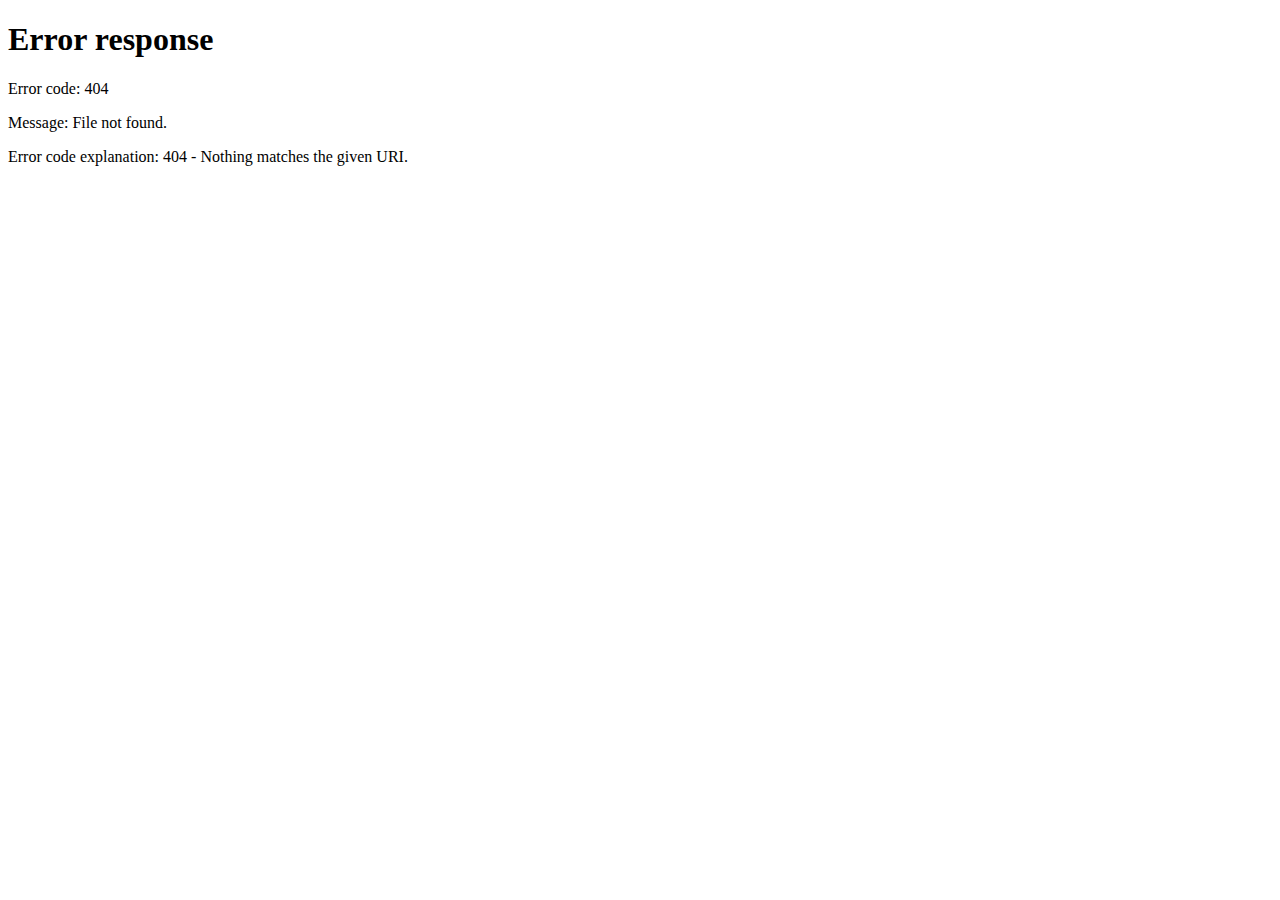
==== index.html @ e175b4e1 "first commit" ====
<html>
<head>
<title>phpcms</title>
<META HTTP-EQUIV="pragma" CONTENT="no-cache"> 
<META HTTP-EQUIV="Cache-Control" CONTENT="no-cache, must-revalidate"> 
<META HTTP-EQUIV="expires" CONTENT="Wed, 26 Feb 1997 08:21:57 GMT">
<meta http-equiv="refresh" content="0;URL=./install/install.php">
</head>
<body>
</body>
</html>
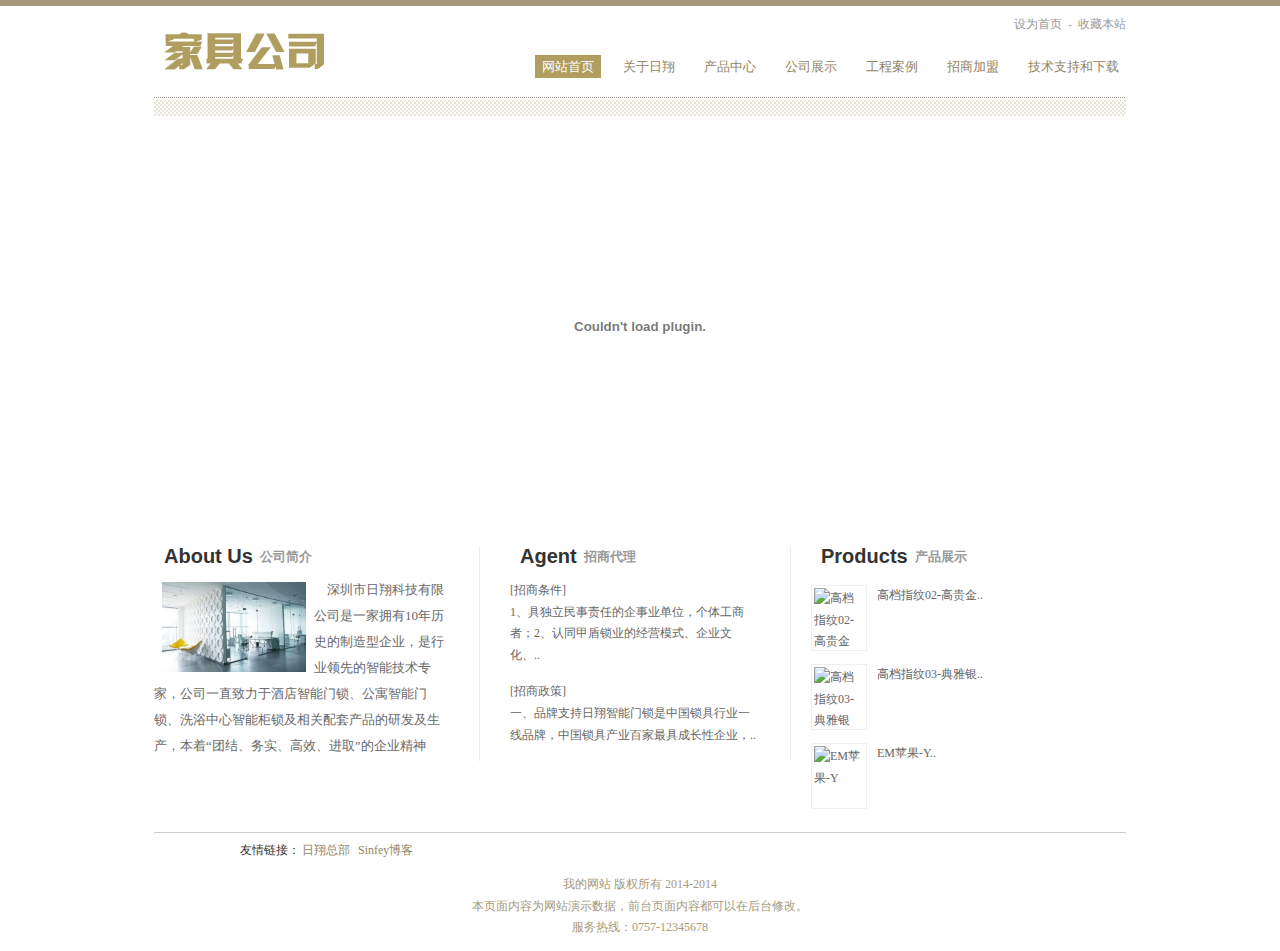
==== commit 85e12f57: "add template" ====
--- a/index.html
+++ b/index.html
@@ -1,11 +1,172 @@
+<!DOCTYPE HTML>
 <html>
 <head>
-<title>phpcms</title>
-<META HTTP-EQUIV="pragma" CONTENT="no-cache"> 
-<META HTTP-EQUIV="Cache-Control" CONTENT="no-cache, must-revalidate"> 
-<META HTTP-EQUIV="expires" CONTENT="Wed, 26 Feb 1997 08:21:57 GMT">
-<meta http-equiv="refresh" content="0;URL=./install/install.php">
+<meta charset="utf-8" />
+<title>PHPCMS演示站</title>
+<meta name="keywords" content="PHPCMS演示站">
+<meta name="description" content="PHPCMS演示站">
+<link href="favicon.ico" rel="shortcut icon" />
+<link rel="stylesheet" type="text/css" href="/statics/sf/css/metinfo_ui.css" id="metuimodule" data-module ="10001" />
+<link rel="stylesheet" type="text/css" href="/statics/sf/css/metinfo.css" />
+<script src="/statics/sf/js/jQuery1.7.2.js" type="text/javascript"></script>
+<script src="/statics/sf/js/metinfo_ui.js" type="text/javascript"></script>
+<script src="/statics/sf/js/ch.js" type="text/javascript"></script>
+<!--[if IE]>
+<script src="/statics/sf/js/html5.js" type="text/javascript"></script>
+<![endif]-->
 </head>
+
 <body>
+  <header>
+  <div>
+    <div class="inner clear">
+        <div class="logo">
+
+	<a href="http://www.rixiang-fj.com" title="网站名称" id="web_logo">
+	<img src="/statics/sf/images/logo.png" alt="网站名称" title="网站名称" style="margin:25px 0px 0px 0px;" />
+	</a> 
+
+
+    </div>
+    <div class="otr-nav">
+        <div class="top-nav"><a href='#' onclick='SetHome(this,window.location,"非IE浏览器不支持此功能，请手动设置！");' style='cursor:pointer;' title='设为首页'  >设为首页</a><span>-</span><a href='#' onclick='addFavorite("非IE浏览器不支持此功能，请手动设置！");' style='cursor:pointer;' title='收藏本站'  >收藏本站</a></div> 
+        <nav><ul class="list-none">
+        <li id="nav_10001"  class='navdown'><a href='http://www.rixiang-fj.com' title='网站首页' class='nav'><span>网站首页</span></a></li>
+                        <li class="line"></li><li id='nav_1'  ><a href='http://www.rixiang-fj.com/list-2-1.html'  title='关于日翔' class='hover-none nav'><span>关于日翔</span></a></li>
+                <li class="line"></li><li id='nav_1'  ><a href='http://www.rixiang-fj.com/list-8-1.html'  title='产品中心' class='hover-none nav'><span>产品中心</span></a></li>
+                <li class="line"></li><li id='nav_1'  ><a href='http://www.rixiang-fj.com/list-24-1.html'  title='公司展示' class='hover-none nav'><span>公司展示</span></a></li>
+                <li class="line"></li><li id='nav_1'  ><a href='http://www.rixiang-fj.com/list-1-1.html'  title='工程案例' class='hover-none nav'><span>工程案例</span></a></li>
+                <li class="line"></li><li id='nav_1'  ><a href='http://www.rixiang-fj.com/list-27-1.html'  title='招商加盟' class='hover-none nav'><span>招商加盟</span></a></li>
+                <li class="line"></li><li id='nav_1'  ><a href='http://www.rixiang-fj.com/list-25-1.html'  title='技术支持和下载' class='hover-none nav'><span>技术支持和下载</span></a></li>
+                        </ul></nav>           
+    </div>
+</div>
+	
+
+  </div>
+  </header>
+  <div class="headerbg"></div><div class="inner met_flash"><div class="flash">
+<script type="text/javascript">
+var swf_width=972;
+var swf_height=400;
+var files='http://www.rixiang-fj.com/uploadfile/2014/0706/20140706021928592.jpg|http://www.rixiang-fj.com/uploadfile/2014/0706/20140706021929518.jpg';
+var links='||';
+var texts='';
+var swfpath = '/statics/sf/flash02.swf';
+var AutoPlayTime=6; //间隔时间：单位是秒
+document.write('<object classid="clsid:d27cdb6e-ae6d-11cf-96b8-444553540000" codebase="http://fpdownload.macromedia.com/pub/shockwave/cabs/flash/swflash.cab#version=6,0,0,0" width="'+ swf_width +'" height="'+ swf_height +'">');
+document.write('<param name="movie" value='+swfpath+'><param name="quality" value="high">');
+document.write('<param name="menu" value="false"><param name=wmode value="opaque">');
+document.write('<param name="FlashVars" value="bcastr_file='+files+'&bcastr_link='+links+'&bcastr_title='+texts+'&AutoPlayTime='+AutoPlayTime+'">');
+document.write('<embed src='+swfpath+' wmode="opaque" FlashVars="bcastr_file='+files+'&bcastr_link='+links+'&bcastr_title='+texts+'&AutoPlayTime='+AutoPlayTime+'" menu="false" quality="high" width="'+ swf_width +'" height="'+ swf_height +'" type="application/x-shockwave-flash" pluginspage="http://www.macromedia.com/go/getflashplayer" />'); 
+document.write('</object>'); 
+</script>
+</div></div>
+
+
+<div class="indx-pro">
+
+    <div class="con" >
+
+
+    			        <div class="left dg dg2 fl" style="width:295px; ">
+                         <h3 class="title"><a class="index_tit" href="http://www.rixiang-fj.com/list-2-1.html" title="About Us">About Us</a><a href="http://www.rixiang-fj.com/list-2-1.html" title="About Us"><span>公司简介</span></a></h3>
+                         <div class="editor" style="color:#666666"><img alt="" src="/statics/sf/images/aboutus.jpg" style="height: 90px; float: left; margin: 5px 8px; width: 144px;" />
+                         <span style="font-size: 13px">&nbsp; &nbsp; </span>
+                         <span style="color:#696969;"><span style="font-size: 13px">
+                         
+            
+                  深圳市日翔科技有限公司是一家拥有10年历史的制造型企业，是行业领先的智能技术专家，公司一直致力于酒店智能门锁、公寓智能门锁、洗浴中心智能柜锁及相关配套产品的研发及生产，本着&ldquo;团结、务实、高效、进取&rdquo;的企业精神                         </span></span><br />
+</div>               
+                         <div class="clear"></div>
+		</div>
+						
+
+		<div class="mid dg dg2 fl" style="width:250px; border-right:1px solid #ededed; border-left:1px solid #ededed; padding-right:30px; padding-left:30px; margin:0 20px 0 30px;">
+			<div class="indexborder">
+              <h3 class="title"><a class="index_tit" href="http://www.rixiang-fj.com/list-27-1.html" title="Agent">Agent</a><a href="http://www.rixiang-fj.com/list-27-1.html" title="Agent"><span>招商代理</span></a></h3>
+              <dl class="index_list 3">
+								                 <dd class="list">
+                  <a href="http://www.rixiang-fj.com/show-27-8-1.html" title="招商条件">[招商条件]</span>
+                  <p class="memopp">1、具独立民事责任的企事业单位，个体工商者；2、认同甲盾锁业的经营模式、企业文化、..</p>
+				  </a>
+                 </dd>
+                                 <dd class="list">
+                  <a href="http://www.rixiang-fj.com/show-27-9-1.html" title="招商政策">[招商政策]</span>
+                  <p class="memopp">一、品牌支持日翔智能门锁是中国锁具行业一线品牌，中国锁具产业百家最具成长性企业，..</p>
+				  </a>
+                 </dd>
+                                              </dl>
+			</div>
+         	<div class="clear"></div>
+		</div>
+   
+		
+		<div class="right dg fl" style="width:306px;">
+                         <h3 class="title"><a class="index_tit" href="http://www.rixiang-fj.com/list-8-1.html" title="Products">Products</a><a href="http://www.rixiang-fj.com/list-8-1.html" title="Products"><span>产品展示</span></a></h3>
+                         <dl class="product">
+								                                 <dd class="product_list">
+                                         <a href="http://www.rixiang-fj.com/index.php?m=content&c=index&a=show&catid=12&id=1" class="imgWidth" taget="_blank" title="高档指纹02-高贵金"><img src="http://www.rixiang-fj.com/uploadfile/2014/0706/thumb_90_60_20140706015128724.jpg" width="50" height="60" alt="高档指纹02-高贵金" title="高档指纹02-高贵金"></img></a>
+                                         <a href="http://www.rixiang-fj.com/index.php?m=content&c=index&a=show&catid=12&id=1" class="aWidth" title="高档指纹02-高贵金">高档指纹02-高贵金..</a>
+                                 </dd>
+ 				                                 <dd class="product_list">
+                                         <a href="http://www.rixiang-fj.com/index.php?m=content&c=index&a=show&catid=12&id=2" class="imgWidth" taget="_blank" title="高档指纹03-典雅银"><img src="http://www.rixiang-fj.com/uploadfile/2014/0706/thumb_90_60_20140706015405604.jpg" width="50" height="60" alt="高档指纹03-典雅银" title="高档指纹03-典雅银"></img></a>
+                                         <a href="http://www.rixiang-fj.com/index.php?m=content&c=index&a=show&catid=12&id=2" class="aWidth" title="高档指纹03-典雅银">高档指纹03-典雅银..</a>
+                                 </dd>
+ 				                                 <dd class="product_list">
+                                         <a href="http://www.rixiang-fj.com/show-18-3-1.html" class="imgWidth" taget="_blank" title="EM苹果-Y"><img src="http://www.rixiang-fj.com/uploadfile/2014/0706/thumb_90_60_thumb_231_326_20140706020220737.jpg" width="50" height="60" alt="EM苹果-Y" title="EM苹果-Y"></img></a>
+                                         <a href="http://www.rixiang-fj.com/show-18-3-1.html" class="aWidth" title="EM苹果-Y">EM苹果-Y..</a>
+                                 </dd>
+ 				 				                         </dl>               
+                         <div class="clear"></div>
+		</div>	
+  		
+		
+    </div>
+	
+    
+</div>
+<footer>
+	<div class="inner">
+		
+
+
+	  
+	<div class="index-links">
+		<h3 class="title">
+			友情链接：
+			<a href="" title="链接关键词" class="more"></a>
+		</h3>
+		<div class="active index-box">
+			<div class="img"><ul class='list-none'>
+</ul>
+</div>
+			<div class="txt"><ul class='list-none'>
+										<li><a href='http://www.rixiang.net' target='_blank' title='日翔总部'>日翔总部</a></li>
+		    				<li><a href='http://www.sinfey.com' target='_blank' title='Sinfey博客'>Sinfey博客</a></li>
+		    						</ul>
+<div class="clear"></div></div>
+		</div>
+		<div class="clear"></div>
+	</div>
+	  
+	  
+	  
+
+
+		<div class="foot-text">
+			<p>我的网站 版权所有 2014-2014  <script src="/statics/sf/js/metinfo.js"></script></p>
+<p>本页面内容为网站演示数据，前台页面内容都可以在后台修改。</p>
+<p><div id="metinfo_91mb_Powered">服务热线：0757-12345678</div></p>
+
+
+		</div>
+        <div class="clear"></div>
+	</div>
+</footer>
+<script src="templates/met104/images/js/fun.inc.js" type="text/javascript"></script>
+<script src="templates/met104/images/js/indeximg.js" type="text/javascript"></script>
+
+
 </body>
 </html>--- a/statics/sf/css/metinfo_ui.css
+++ b/statics/sf/css/metinfo_ui.css
@@ -0,0 +1,212 @@
+@charset "utf-8";
+/*初始化*/
+body,h1,h2,h3,h4,h5,h6,dl,dt,li,dd,th,td,p,pre,form,input,button,textarea,hr{margin:0;padding:0;}h1,h2,h3,h4,h5,h6{font-size:100%;}img{border:0;}button,input,select,textarea{font-size:100%;}ul,ol{ padding-left:40px;}
+.clear{ clear:both; }
+.list-none{ list-style:none; padding:0px; margin:0px;}
+.editor{ line-height:2; color:#333;}
+.editor ul,.editor ol{ padding:0px 0px 0px 25px; margin:0px;}
+.editor a{ color:#1C57C4; text-decoration:underline;}
+/*按钮*/
+.button{ display: inline-block; zoom: 1; *display: inline; vertical-align: baseline; margin: 0 2px; outline: none; cursor: pointer; text-align: center; text-decoration: none; font: 14px/100% Arial, Helvetica, sans-serif; padding: .5em 2em .55em; text-shadow: 0 1px 1px rgba(0,0,0,.3); -webkit-border-radius: .5em; -moz-border-radius: .5em; border-radius: .5em; -webkit-box-shadow: 0 1px 2px rgba(0,0,0,.2); -moz-box-shadow: 0 1px 2px rgba(0,0,0,.2); box-shadow: 0 1px 2px rgba(0,0,0,.2);}
+.button:hover { text-decoration: none; color:#fff; }
+.button:active { position: relative; top: 1px;}
+.orange{ color: #fef4e9; border: solid 1px #da7c0c; background: #f78d1d; background: -webkit-gradient(linear, left top, left bottom, from(#faa51a), to(#f47a20)); background: -moz-linear-gradient(top,  #faa51a,  #f47a20); filter:  progid:DXImageTransform.Microsoft.gradient(startColorstr='#faa51a', endColorstr='#f47a20'); }
+.orange:hover { background: #f47c20; background: -webkit-gradient(linear, left top, left bottom, from(#f88e11), to(#f06015)); background: -moz-linear-gradient(top,  #f88e11,  #f06015); filter:  progid:DXImageTransform.Microsoft.gradient(startColorstr='#f88e11', endColorstr='#f06015'); }
+.orange:active { color: #fcd3a5; background: -webkit-gradient(linear, left top, left bottom, from(#f47a20), to(#faa51a)); background: -moz-linear-gradient(top,  #f47a20,  #faa51a); filter:  progid:DXImageTransform.Microsoft.gradient(startColorstr='#f47a20', endColorstr='#faa51a');}
+input.input-text,input.input-file,input.code,textarea { padding: 4px; font-size: 15px; outline: none; text-shadow: 0px 1px 0px #fff; -webkit-border-radius: 3px; -moz-border-radius: 3px; border-radius: 3px; border: 1px solid #ccc; -webkit-transition: .3s ease-in-out; -moz-transition: .3s ease-in-out; -o-transition: .3s ease-in-out; background:#fff url(../images/dt-10.gif) repeat-x left top; }
+input.input-text:focus,input.input-file:focus,input.code:focus,textarea:focus { border: 1px solid #fafafa; -webkit-box-shadow: 0px 0px 6px #007eff; -moz-box-shadow: 0px 0px 5px #007eff; box-shadow: 0px 0px 5px #007eff;}
+/*表单*/
+td.text{ width:20%; padding:6px 5px 6px 0px; text-align:right; font-size:14px; font-weight:bold;}
+td.input{ padding:6px 8px;}
+td.input input{ margin-right:8px;}
+td.input .info{ padding-left:15px; color:#f00;}
+td.input img{ position:relative; bottom:1px;}
+td.submint{ padding:10px;}
+/*工具栏*/
+.met_hits{ padding:0px 5px; height:35px; line-height:35px; margin-top:10px; border-top:1px dotted #ccc; text-align:right; position:relative; color:#666;}
+.met_hits a{ color:#666;}
+.met_hits .metjiathis{ position:absolute; left:5px; top:8px;}
+.met_page{ text-align:center;}
+.met_page a{ margin-right:50px; color:#1C57C4; text-decoration:underline;}
+/*翻页*/
+#flip{ margin-bottom:15px;}
+/*附件*/
+.met_annex{ color:#f00; text-decoration:underline;}
+.met_annex:hover{ color:#f00; text-decoration:underline}
+/*简介模块*/
+#showtext{ padding:15px; line-height:2;}
+/*文章模块*/
+#newslist{ padding:15px 20px;}
+#newslist li{ padding:6px 10px; background:url(../images/dt-0.gif) no-repeat left 19px;}
+#newslist li a{ font-size:14px; margin-right:5px;}
+#newslist li span{ float:right; color:#aaa;}
+#newslist li p{ color:#aaa;}
+#shownews{ padding:0px 15px 15px;}
+#shownews .editor{ line-height:2; padding:0px 10px; font-size:14px;}
+#shownews h1{ font-size:20px; text-align:center; border-bottom:1px dotted #ccc; padding:5px 0px; margin:10px 0px; color:#333;}
+/*产品模块*/
+#productlist{ padding:15px 10px;}
+#productlist li{ float:left; display:inline; text-align:center;}
+#productlist li a.img{ display:block; text-align:center; font-size:0px;}
+#productlist li a.img img{ margin:auto; border:1px solid #ccc;}
+#productlist li h3{ padding:5px 0px 10px; font-weight:normal; line-height:1.5;}
+#showproduct{ padding:15px;}
+#showproduct h1.title{ font-size:18px; padding:5px 0px; margin-bottom:5px;}
+#showproduct .pshow dt{ float:left;}
+#showproduct .pshow dd{ float:right;}
+#showproduct .pshow dd ul{ margin-left:15px; }
+#showproduct .pshow dd li{ padding:5px 5px 5px 45px; min-height:28px; _height:28px; margin:5px 0px; clear:both; border-bottom:1px solid #eee; position:relative; line-height:2; }
+#showproduct .pshow dd li span{ position:absolute; left:0px; top:0px; color:#999; padding:5px; height:28px;}
+#showproduct .ctitle{ margin:15px 0px 10px; padding:5px 20px; background:url(../images/dt-7.gif) no-repeat left center; *background-position:left 17px; font-size:14px; border-bottom:1px dotted #ccc; }
+#showproduct .editor{ line-height:2; padding:0px 10px; font-size:14px;}
+/*下载模块*/
+#downloadlist{ padding:15px;}
+#downloadlist .metlist{ margin-bottom:20px;}
+#downloadlist dl.top dt a{ color:#f00;}
+#downloadlist .metlist dt{ border-bottom:1px solid #ddd; font-size:14px; font-weight:bold; padding:3px 5px 3px 20px; background:url(../images/dt-9.gif) no-repeat 5px 11px;}
+#downloadlist .metlist dd{ color:#999; padding:5px 8px; background:#f8f8f8;}
+#downloadlist .metlist dd b{ font-weight:normal;}
+#downloadlist .metlist dd div{ float:right;}
+#downloadlist .metlist dd span{ padding-right:20px;}
+#downloadlist .metlist dd a{ color:#1C57C4; text-decoration:underline;}
+#downloadlist .metlist dd a.down{ color:#fa1a1a; text-decoration:underline;}
+#showdownload{ padding:15px;}
+#showdownload h1.title{ font-size:18px; padding:5px 0px; margin-bottom:5px;}
+#showdownload .paralist{ background:#f6f6f6; padding:5px 10px;}
+#showdownload .paralist li{ padding:3px 5px 3px 0px; margin:5px 0px; border-bottom:1px solid #eee;}
+#showdownload .paralist li a{ color:#f00; text-decoration:underline;}
+#showdownload .paralist li span{ float:left; padding:0px 10px; margin-right:5px; text-align:left; }
+#showdownload .editor{ line-height:2; padding:0px 10px; font-size:14px;}
+#showdownload .ctitle{ margin:15px 0px 10px; padding:5px 20px; background:url(../images/dt-7.gif) no-repeat left center; *background-position:left 17px; font-size:14px; border-bottom:1px dotted #ccc; }
+/*图片模块*/
+#imglist{ padding:15px 10px;}
+#imglist li{ float:left; display:inline; text-align:center;}
+#imglist li a.img{ font-size:0px; display:block;}
+#imglist li a.img img{ margin:auto;  border:1px solid #ccc; }
+#imglist li h3{ padding:5px 0px 10px; font-weight:normal; line-height:1.5;}
+#showimg{ padding:15px;}
+#showimg h1.title{ font-size:18px; padding:5px 0px; margin-bottom:10px; text-align:center;}
+#showimg .imgshow{ text-align:center;}
+#showimg .editor{ line-height:2; padding:0px 10px; font-size:14px;}
+.imgparalist li{ padding:3px 15px 3px; background:url(../images/dt-0.gif) no-repeat 5px center;}
+.imgparalist li span{ float:left; margin-right:10px; color:#999;}
+#showimg .ctitle{ margin:10px 0px 10px; padding:5px 20px; background:url(../images/dt-7.gif) no-repeat left center; *background-position:left 17px; font-size:14px; border-bottom:1px dotted #ccc; }
+/*招聘模块*/
+#joblist{ padding:15px;}
+#joblist dl{ padding:0px 5px 15px; margin-bottom:15px;}
+#joblist dt{ padding:5px 10px; font-size:16px; font-weight:bold; border-bottom:1px dotted #ccc;}
+#joblist dd{ padding:0px 0px 5px;}
+#joblist dd .dtail{ padding:5px 10px; border-top:1px dotted #ccc;}
+#joblist dd .dtail span{ margin-right:20px;}
+#joblist dd .dtail a{ color:#1C57C4;}
+#joblist dd .editor{padding:5px;}
+#joblist dd .mis{ padding:5px 10px;}
+#joblist dd .mis span{ margin-right:15px; color:#999;}
+#showjob{ padding:15px;}
+#showjob h1.title{ font-size:18px; padding:5px 0px; margin-bottom:5px;}
+#showjob .paralist li{ float:left; width:45%; padding:3px 15px 3px; background:url(../images/dt-0.gif) no-repeat 5px center;}
+#showjob .paralist li span{ float:left; margin-right:10px; color:#999;}
+#showjob .ctitle{ margin:10px 0px 10px; padding:5px 20px; background:url(../images/dt-7.gif) no-repeat left center; *background-position:left 17px; font-size:14px; border-bottom:1px dotted #ccc; }
+#showjob .info_cv{ font-size:12px; text-align:center; margin:10px 0px; }	
+#showjob .editor{ line-height:2; padding:0px 10px; font-size:14px; }	
+#cvlist{ padding:15px;}
+/*在线留言*/
+#messagelist{ padding:15px;}
+#messagelist .metlist{ margin-bottom:10px; border:6px solid #dedede; padding:5px;}
+#messagelist .metlist dt{ background:url(../images/message.gif) no-repeat left center; border-bottom:1px dotted #dedede; padding:4px 0px 4px 20px; margin-bottom:5px;}
+#messagelist .metlist dt span.name{ color:#2c7199;}
+#messagelist .metlist dt span.time{ padding-left:8px; color:#999;}
+#messagelist .metlist dt span.tt{ float:right; padding-right:5px;}
+#messagelist .metlist dd.info span.tt{ display:none; clear:both;}
+#messagelist .metlist dd.info span.text{ display:block; line-height:1.5; padding:8px 5px;}
+#messagelist .metlist dd.reinfo span.tt{ background:url(../images/admin.gif) no-repeat left 3px; display:block; border-bottom:1px dotted #dedede; padding:2px 0px 2px 20px; margin:0px 0px 5px;color:#2c7199;}
+#messagelist .metlist dd.reinfo span.text{ display:block; line-height:1.5; padding:8px 5px;}
+#messagelist .ctitle{ margin:10px 0px 10px; padding:5px 20px; background:url(../images/dt-7.gif) no-repeat left center; *background-position:left 17px; font-size:14px; border-bottom:1px dotted #ccc;}
+#messagelist table{ margin:0px auto;}
+#messagetable{ padding:15px;}
+#messagetable table{ margin:0px auto;}
+/*在线反馈*/
+#feedback{ padding:15px;}
+#feedback table{ margin:0px auto;}
+/*友情链接*/
+#linklist{ padding:15px 15px 25px;}
+#linklist .ctitle{ margin:10px 0px 10px; padding:5px 20px; background:url(../images/dt-7.gif) no-repeat left center; *background-position:left 17px; font-size:14px; border-bottom:1px dotted #ccc;}
+#linklist .inside{ padding:15px 0px 0px;}
+#linklist .metlist .img li{ list-style:none; display:inline; padding-right:5px;}
+#linklist .metlist .img img{ width:88px; height:31px;}
+#linklist .metlist .txt li{ list-style:none; float:left; width:88px; height:20px; line-height:20px; margin-right:5px; overflow:hidden;}
+#linksubmit{ padding:15px;}
+#linksubmit table{ margin:0px auto;}
+#memberbox{ padding:15px;}
+/*站内搜索*/
+ul.searchnavlist{ list-style:none; padding:0px; margin:0px;}
+ul.searchnavlist li{ padding:5px 0px;}
+#searchlist{ padding:15px;}
+#searchlist li{ padding-left:10px; margin-bottom:6px; line-height:1.5;}
+#searchlist ul{ list-style:none; padding:0px; margin:0px;}
+#searchlist ul li{ padding:3px 5px; margin-bottom:5px;}
+#searchlist ul li img{ display:none;}
+#searchlist .search_title{ display:block; padding:2px 0px;}
+#searchlist .search_title a{ font-size:14px; color:#12C; text-decoration:underline;}
+#searchlist .search_title em{ color:#c00; text-decoration:underline; font-style:normal;}
+#searchlist .search_detail{ display:block; }
+#searchlist .search_detail a{ text-decoration:underline; color:#12C;}
+#searchlist .search_content em{ color:#c00; font-style:normal;}
+#searchlist .search_updatetime{ display:block; margin-top:5px; color:green;}
+#searchlist a:hover{ text-decoration:underline;}
+/*网站地图*/
+#sitemaplist{ padding:15px;}
+#sitemaplist .sitemapclass{ padding:5px 0px;}
+#sitemaplist .sitemapclass1{ display:block; height:28px; line-height:28px; margin-bottom:5px; border-bottom:1px solid #ddd;}
+#sitemaplist .sitemapclass1 a{ padding:5px 10px; background:#eee;}
+#sitemaplist .sitemapclass2{ padding-left:15px; padding-top:3px;}
+#sitemaplist .sitemapclass2 h3{  background:url(../images/dt-0.gif) no-repeat left center; padding:2px 8px;}
+#sitemaplist .sitemapclass2 h3 a{ color:#444;}
+#sitemaplist .sitemapclass2 div{ padding-left:2px;}
+#sitemaplist .sitemapclass2 h4{ display:inline; padding:2px 6px;}
+#sitemaplist .sitemapclass2 h4 a{ text-decoration:underline; color:#2c7199;}
+/*翻页样式*/
+.metpager_1{ text-align:center;}
+.metpager_2{ text-align:center;}
+.metpager_3{ text-align:center;}
+
+.digg4{ padding:3px; margin:3px; text-align:center; font-family: Verdana, Arial, Helvetica, sans-serif; font-size: 12px; }
+.digg4 a,.digg4 span.miy{ margin:2px; text-decoration:none;}
+.digg4 .disabledfy{ font-family: Tahoma, Verdana;}
+
+.metpager_4 a,.metpager_4 span.miy{ border:1px solid #aaaadd; padding:2px 5px 2px 5px; color:#009;}
+.metpager_4 a:hover { border:1px solid #009; color:#000;}
+.metpager_4 a:active {border:1px solid #009; color:#000;}
+.metpager_4 span.current { border:1px solid #009; background-color:#009; padding:2px 5px 2px 5px; margin:2px; color:#FFFFFF; text-decoration:none;}
+.metpager_4 span.disabled { border:1px solid #eee; padding:2px 5px 2px 5px; margin:2px; color:#ddd;}
+
+.metpager_5 a,.metpager_5 span.miy{ border:1px solid #ccdbe4; padding:2px 8px 2px 8px; color:#0061de; }
+.metpager_5 a:hover { border:1px solid #2b55af; color:#fff; background-color:#3666d4;}
+.metpager_5 a:active {border:1px solid #009; color:#000;}
+.metpager_5 span.current { padding:2px 8px 2px 8px; margin:2px; color:#000; text-decoration:none;}
+.metpager_5 span.disabled { border:1px solid #ccdbe4; padding:2px 8px 2px 8px; margin:2px; color:#ddd;}
+
+.metpager_6{ color:#ff6500; }
+.metpager_6 a,.metpager_6 span.miy{ border:1px solid  #ff9600; padding:2px 7px 2px 7px; background-position:50% bottom; color:#ff6500; background-image:url(../images/page/page6.jpg);}
+.metpager_6 a:hover { border:1px solid #ff9600; color:#ff6500; background-color:#ffc794;}
+.metpager_6 a:active {border:1px solid #ff9600; color:#ff6500; background-color:#ffc794;}
+.metpager_6 span.current {border:1px solid #ff6500; padding:2px 7px 2px 7px; margin:2px; color:#ff6500; background-color:#ffbe94; text-decoration:none;}
+.metpager_6 span.disabled { border:1px solid #ffe3c6; padding:2px 7px 2px 7px; margin:2px; color:#ffe3c6;}
+
+.metpager_7 a,.metpager_7 span.miy{ border:1px solid  #2c2c2c; padding:2px 5px 2px 5px; background:url(../images/page/page7.gif) #2c2c2c; color:#fff;}
+.metpager_7 a:hover { border:1px solid #aad83e; color:#fff;background:url(../images/page/page7_2.gif) #aad83e;}
+.metpager_7 a:active { border:1px solid #aad83e; color:#fff;background:urlurl(../images/page/page7_2.gif) #aad83e;}
+.metpager_7 span.current {border:1px solid #aad83e; padding:2px 5px 2px 5px; margin:2px; color:#fff;background:url(../images/page/page7_2.gif) #aad83e; text-decoration:none;}
+.metpager_7 span.disabled { border:1px solid #f3f3f3; padding:2px 5px 2px 5px; margin:2px; color:#ccc;}
+
+.metpager_8 a,.metpager_8 span.miy{ border:1px solid #ddd; padding:2px 5px 2px 5px; color:#aaa;}
+.metpager_8 a:hover { border:1px solid #a0a0a0; }
+.metpager_8 a:hover { border:1px solid #a0a0a0; }
+.metpager_8 span.current {border:1px solid #e0e0e0; padding:2px 5px 2px 5px; margin:2px; color:#aaa; background-color:#f0f0f0; text-decoration:none;}
+.metpager_8 span.disabled { border:1px solid #f3f3f3; padding:2px 5px 2px 5px; margin:2px; color:#ccc;}
+
+.metpager_9 a,.metpager_9 span.miy{ border:1px solid #ddd; padding:2px 5px 2px 5px; color:#88af3f; } 
+.metpager_9 a:hover { border:1px solid #85bd1e; color:#638425; background-color:#f1ffd6; } 
+.metpager_9 a:hover { border:1px solid #85bd1e; color:#638425; background-color:#f1ffd6; } 
+.metpager_9 span.current {border:1px solid #b2e05d; padding:2px 5px 2px 5px; margin:2px; color:#fff; background-color:#b2e05d; text-decoration:none;} 
+.metpager_9 span.disabled { border:1px solid #f3f3f3; padding:2px 5px 2px 5px; margin:2px; color:#ccc;} 
--- a/statics/sf/css/metinfo.css
+++ b/statics/sf/css/metinfo.css
@@ -0,0 +1,153 @@
+﻿@charset "utf-8";
+html,body{ font:12px/1.8 '宋体',Tahoma,Verdana,'Simsun'; color:#333; border-top:3px solid #a4997d; -webkit-text-size-adjust:none;}
+a{ color:#666; text-decoration:none;}
+a:hover{ color:#000; text-decoration:none;}
+
+#productlist li,#imglist li{background:url(../images/zuopin_bg.gif) repeat; padding:8px 0 0 0px; margin-bottom:29px;}
+#productlist li a.img img{border:none;}
+#downloadlist,#joblist,#showtext,#showproduct,#newslist,#imglist,#productlist {padding:0;}
+ 
+
+/*top*/
+.fl{ float:left;}
+.fr{ float:right;}
+.inner{ width:972px; margin:0 auto; position:relative;}
+header{ zoom:1; margin-bottom:5px;}/*url(../images/top_bg.gif) repeat-x*/
+header .inner{ height:86px; overflow:hidden;}/*url(../images/top_bg.gif) repeat-x*/
+.headerbg{background:url(../images/bg.jpg) repeat-x; height:19px; width:972px; margin:0 auto; margin-bottom:10px;}
+.logo{ position:absolute; left:0px; top:0px;}
+.otr-nav{position:absolute; right:0px; top:0px; overflow:hidden; text-align:right; margin-top:8px;}
+.otr-nav .top-nav{ height:20px; line-height:20px; padding-bottom:10px; color:#999; font-size:11px; overflow:hidden;}
+.otr-nav .top-nav a{ color:#999; font-size:12px;}
+.otr-nav .top-nav a:hover{ color:#999; text-decoration:underline;}
+.otr-nav .top-nav span{ padding:0px 6px;}
+nav{ margin-top:11px; float:right; overflow:hidden; zoom:1;}
+nav ul li{ float:left; text-align:center; overflow:hidden;}
+nav ul li a{ float:left; padding:0px 2px; font-size:13px; padding:0 7px;}
+nav ul li.line{ width:15px; height:27px; overflow:hidden; }
+nav ul li.hover,nav ul li.navdown{background-color:#b09d60; display:block; color:#fff; font-weight:blod;}
+nav ul li.navdown a span{color:#fff;}
+nav ul li.hover a:hover,nav ul li.navdown a:hover{color:#fff;}
+.met_flash{ font-size:0px; overflow:hidden; padding-bottom:10px;} 
+.met_flash .flash6{ margin-bottom:0px;} 
+.met_flash ul{ margin:0px; padding:0px; }
+
+/*开关*/
+.QK1W{width:290px; border-right:1px solid #ededed; padding-right:30px;}
+.QK2W{width:250px; border-right:1px solid #ededed; padding:0 30px;}
+.QK3W{width:306px; margin-left:30px;}
+
+
+/*index*/
+.indx-pro .con{padding:10px 0; margin:0 auto; width:972px; overflow:hidden;}
+/*.indx-pro .con .left,.indx-pro .con .mid,.indx-pro .con .right{float:left;}*/
+.indx-pro .con .left .editor{padding-top:10px;}
+.indx-pro .con .left .editor span font{font-size:12px;}
+.indx-pro .con .mid{}
+/*.indexborder{border-right:1px solid #ededed; border-left:1px solid #ededed; padding-right:30px; padding-left:30px; margin:0 30px;}*/
+
+/*.indx-pro .con .right{width:306px; margin-left:30px;}*/
+.index_list{overflow:hidden; font-family:'宋体'; list-style:none; padding:13px 0 0 0;}
+.index_list .list{padding-bottom:15px;}
+.index_list .list a{display:block;color:#666;}
+.memoaaa{line-height:1.6; display:block;margin-bottom:5px;}
+.index_list .list a:hover{color:#918566;}
+.product{padding:18px 0 0 0;}
+.product_list{ height:75px; list-style:none; margin-bottom:4px;}
+.product_list img{float:left; border:1px solid #eee; padding:2px;}
+.product_list a{float:left; overflow:hidden; height:66px;}
+.product_list .imgWidth{margin-right:10px;}
+.product_list a:hover{color:#918566;}
+.indx-pro h3.title,.doly-abo h3.title{ height:21px; line-height:21px; background:url(../images/index_icon.gif) no-repeat left center; padding-left:10px; overflow:hidden; font-size:16px; font-weight:normal;}
+.indx-pro h3.title span{float:left; color:#999; font-size:13px; font-weight:bold;}
+.indx-pro h3.title .index_tit{float:left; margin-right:7px; font-size:20px; font-weight:bold; color:#333; font-family:'arial';}
+.doly-abo h3.title .More{ float:right; font-size:12px;color:#666;}
+.indx-pro .profld{ position:relative; overflow:hidden;}
+.indx-pro .profld dl{ list-style:none; width:303px; padding-right:20px; float:left; overflow:hidden; zoom:1;}
+.indx-pro .profld dl dt{ float:left; padding-top:8px;}
+.indx-pro .profld dl dd{ float:right;}
+.indx-pro .profld dl dd div.mp{ margin-left:15px;}
+.indx-pro .profld dl dd h2 a{ font-weight:normal;font-size:16px; color:#000;}
+.indx-pro .profld dl dd h3{ line-height:1.5;}
+.indx-pro .profld dl dd h3 a{ color:#13922B;}
+.indx-pro .profld dl dd p a{ color:#666; }
+#trigger{ display:none;}
+.indx-pro a.prev{ float:left; width:39px; height:33px; background:url(../images/arrow.png) no-repeat left top; overflow:hidden; position:relative;top:33px; cursor:pointer;}
+.indx-pro a.next{ float:right;width:39px; height:33px; background:url(../images/arrow.png) no-repeat left bottom; overflow:hidden; position:relative;top:33px;cursor:pointer;}
+.doly-abo{ background:#fff; }
+.doly-abo .inner{ background:#fff; padding:25px 0px;}
+.doly-abo .Newxx{ width:589px; padding-right:35px; border-right:1px dotted #DBDBDB;}
+.doly-abo .Aboutz{ width:305px; padding:0px 35px;}
+.doly-abo .Aboutz .editor{ color:#666;}
+.doly-abo .Newxx li{ overflow:hidden;zoom:1; padding:10px 0px 10px 5px;}
+.doly-abo .Newxx li h2{ font-weight:normal; height:20px; line-height:20px; overflow:hidden;}
+.doly-abo .Newxx li h2 span{height:14px; background:url(../images/data.gif) no-repeat left 2px; padding-left:10px;}
+.doly-abo .Newxx li h2 span i{ height:14px;background:url(../images/data.gif) no-repeat right 2px;padding-right:10px; font-style:normal; color:#fff;}
+.doly-abo .Newxx li h2 a{ padding-left:8px;}
+
+/*bottom*/
+.index-links{ background:#fff; border-top:1px solid #ccc; width:800px; padding:0 86px;}
+.index-links h3{line-height:34px; font-weight:normal; font-size:12px; float:left; margin-right:5px;position: absolute;}
+.index-box{float:left; display:block; padding-left:62px;}
+.index-links ul{ margin:0px; padding:0px;}
+.index-links .img{margin-top:3px;}
+.index-links .img li{ list-style:none; display:inline; padding-right:5px; font-size:0px;}
+.index-links .img img{ height:31px;}
+.index-links .txt{ zoom:1;}
+.index-links .txt li{ list-style:none; float:left; line-height:28px; margin-right:8px; overflow:hidden;}
+
+
+
+.index-Link{ border-top:1px solid #ccc; border-bottom:1px dottend #a4997d; height:28px; line-height:28px; font-family:'宋体';}
+.index-Link h3{float:left; display:inline-block; margin-top:3px;}
+.index-Link ul{float:left;}
+.index-Link li{float:left; margin:3px 5px;}
+.linklist{height:28px; line-height:28px;}
+.linklist li a{padding:0 5px;float:left; color:#918566;}
+.linklist li a:hover{color:#0066cc;}
+footer{zoom:1;}
+footer .inner{ position:static;padding-bottom:12px;}
+.foot-nav{ float:left; width:972px; overflow:hidden; background:url(../images/foot_bg.gif) repeat-x; height:23px; line-height:23px;text-align: center;}
+.foot-nav span{color:#918566; padding:0 10px;}
+.foot-nav a:hover,.list-none a:hover{ color:#CC6600;}
+.foot-text{width:972px; overflow:hidden; color:#999; text-align:center; padding-top:10px; color:#A4997D;}
+
+.foot-text a{ color:#A4997D;}
+.foot-text a:hover{text-decoration:underline; color:#918566;}
+.powered_by_metinfo{ font-size:11px;}
+.list-none a,.foot-nav a{color:#918566;}
+footer .inner .list-none a:hover,.foot-nav a:hover{color:#0066CC}
+
+/*sidebar*/
+.sidebar{ background:url(../images/sidebarBg.jpg) repeat-y; margin-bottom:15px;}
+.sidebar .sb_nav{ float:left; width:158px; border-bottom:0; background:#fff;background-color:#F3F2F1;}
+.sidebar .sb_nav h3.title{ text-align:left; background-color:#999; background-image:url(../images/tiitbgg.jpg); background-position:130px 6px; background-repeat:no-repeat; padding:0px 15px; height:17px; line-height:17px; color:#fff; font-size:14px; font-weight:normal; text-align:center;}
+.sidebar .sb_nav .contact{ padding:10px 20px; border-bottom:1px solid #CFD1D6;}
+#sidebar dl dt{height:26px; line-height:26px; overflow:hidden; padding-left:20px; padding-right:20px;}
+#sidebar dl dt a{color:#918566; font-size:12px; text-decoration:none;}
+.active .navnow dt:hover{background:#fff;}
+#sidebar dl dt.on a{color:#CC6600;}
+#sidebar dl dd{padding:10px 0;background:url(../images/left_bg2.gif) no-repeat 0 168px;}
+#sidebar dl dd h4{height:30px; line-height:30px; overflow:hidden; padding-left:20px;}
+#sidebar dl dd h4 a{font-weight:normal; color:#918566;}
+#sidebar dl dd h4 a:hover{ color:#666;}
+#sidebar dl dd .on a:visited{color:#CC6600;}
+#sidebar dl .openz,
+.sb_nav .active{ padding:10px 0 20px 0;}
+#sidebar dl dt.on{background:#fff url(../images/navbg.jpg) no-repeat 0 1px;}
+/*#sidebar dl dt.launched{ background-position:14px -38px; }*/
+#sidebar dl dt:hover{background:#fff url(../images/navbg.jpg) no-repeat 0 1px;}
+#sidebar dl .dthover a
+#sidebar dl .openz a,
+#sidebar dl dt.on a,
+#sidebar dl h4.on a{ }
+.active .navnow{font-family:'宋体';padding-top:10px;background:url(../images/left_bg2.gif) no-repeat 0 34px;}
+.active .navnow dt{}
+.active .navnow .on{background:none;}
+.sidebar .sb_box{ float:right; width:794px; overflow:hidden; background:#fff; }
+.sidebar .sb_box h3.title{ height:45px; line-height:45px; position:relative; background:#F4F4F4; border-bottom:2px solid #CFD1D6; }
+.sidebar .sb_box h3.title span{ position:absolute; left:0px; top:-1px; font-size:22px; padding:0px; color:#000; font-weight:normal; padding-left:20px;}
+.sidebar .sb_box h3.title div.position{ float:right; font-weight:normal; position:relative; top:3px; right:15px; background:url(../images/home.gif) no-repeat left 13px; padding-left:24px; font-size:14px; }
+.sidebar .sb_box h3.title div.position a{ color:#666。ul.searchnavlist{ border-bottom:1px solid #CFD1D6; padding:8px;}
+.met_flash{ font-size:0px; overflow:hidden; padding-bottom:0px;} 
+
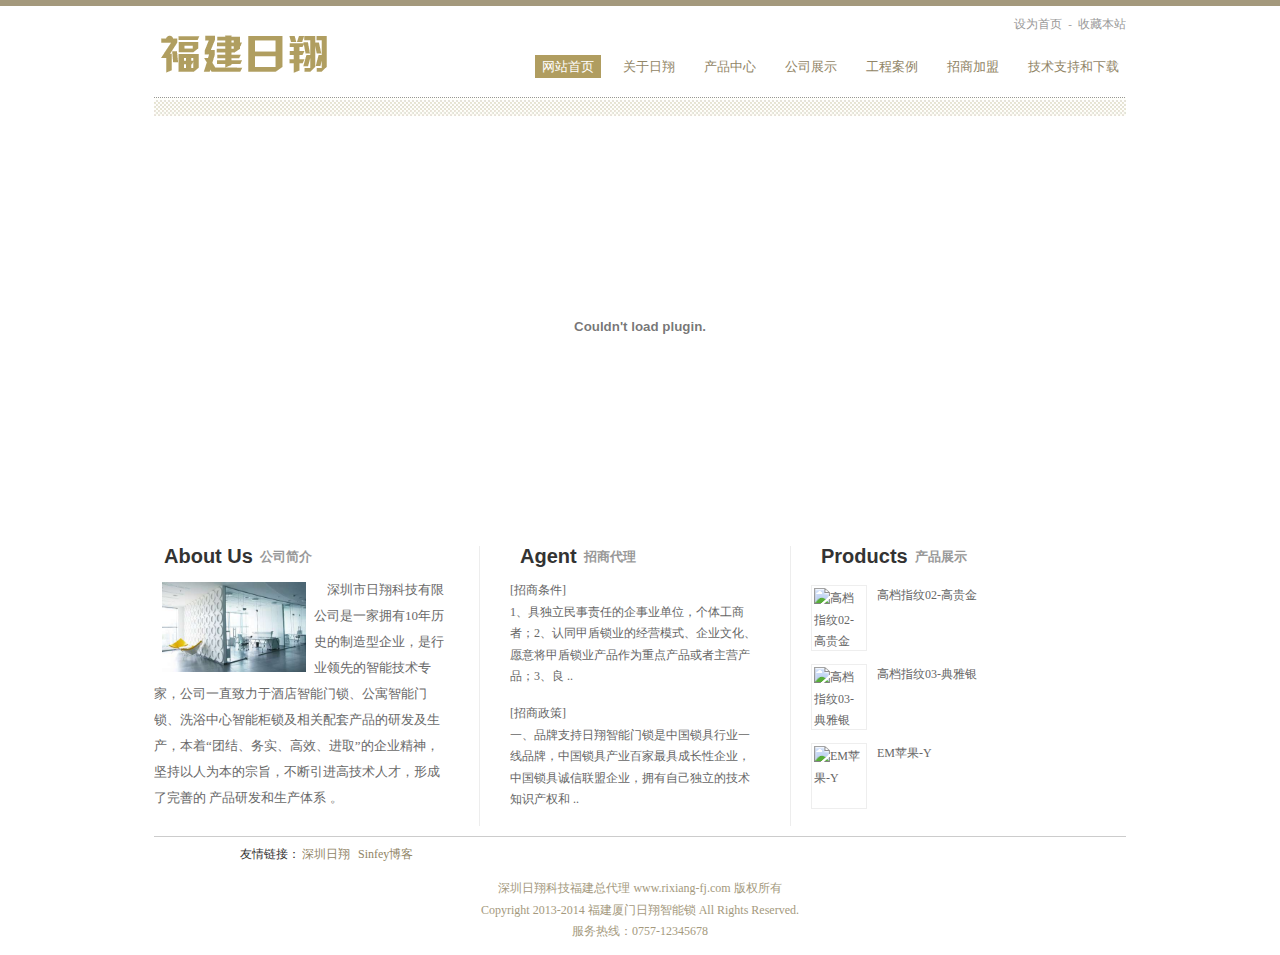
==== commit 37c8cedd: "update" ====
--- a/index.html
+++ b/index.html
@@ -49,7 +49,7 @@
 <script type="text/javascript">
 var swf_width=972;
 var swf_height=400;
-var files='http://www.rixiang-fj.com/uploadfile/2014/0706/20140706021928592.jpg|http://www.rixiang-fj.com/uploadfile/2014/0706/20140706021929518.jpg';
+var files='http://www.rixiang-fj.com/uploadfile/2014/0708/20140708082602925.png|http://www.rixiang-fj.com/uploadfile/2014/0708/20140708082603164.png';
 var links='||';
 var texts='';
 var swfpath = '/statics/sf/flash02.swf';
@@ -76,7 +76,8 @@
                          <span style="color:#696969;"><span style="font-size: 13px">
                          
             
-                  深圳市日翔科技有限公司是一家拥有10年历史的制造型企业，是行业领先的智能技术专家，公司一直致力于酒店智能门锁、公寓智能门锁、洗浴中心智能柜锁及相关配套产品的研发及生产，本着&ldquo;团结、务实、高效、进取&rdquo;的企业精神                         </span></span><br />
+                  深圳市日翔科技有限公司是一家拥有10年历史的制造型企业，是行业领先的智能技术专家，公司一直致力于酒店智能门锁、公寓智能门锁、洗浴中心智能柜锁及相关配套产品的研发及生产，本着&ldquo;团结、务实、高效、进取&rdquo;的企业精神，坚持以人为本的宗旨，不断引进高技术人才，形成了完善的 产品研发和生产体系 。
+                             </span></span><br />
 </div>               
                          <div class="clear"></div>
 		</div>
@@ -88,12 +89,12 @@
               <dl class="index_list 3">
 								                 <dd class="list">
                   <a href="http://www.rixiang-fj.com/show-27-8-1.html" title="招商条件">[招商条件]</span>
-                  <p class="memopp">1、具独立民事责任的企事业单位，个体工商者；2、认同甲盾锁业的经营模式、企业文化、..</p>
+                  <p class="memopp">1、具独立民事责任的企事业单位，个体工商者；2、认同甲盾锁业的经营模式、企业文化、愿意将甲盾锁业产品作为重点产品或者主营产品；3、良   ..</p>
 				  </a>
                  </dd>
                                  <dd class="list">
                   <a href="http://www.rixiang-fj.com/show-27-9-1.html" title="招商政策">[招商政策]</span>
-                  <p class="memopp">一、品牌支持日翔智能门锁是中国锁具行业一线品牌，中国锁具产业百家最具成长性企业，..</p>
+                  <p class="memopp">一、品牌支持日翔智能门锁是中国锁具行业一线品牌，中国锁具产业百家最具成长性企业，中国锁具诚信联盟企业，拥有自己独立的技术知识产权和   ..</p>
 				  </a>
                  </dd>
                                               </dl>
@@ -106,16 +107,16 @@
                          <h3 class="title"><a class="index_tit" href="http://www.rixiang-fj.com/list-8-1.html" title="Products">Products</a><a href="http://www.rixiang-fj.com/list-8-1.html" title="Products"><span>产品展示</span></a></h3>
                          <dl class="product">
 								                                 <dd class="product_list">
-                                         <a href="http://www.rixiang-fj.com/index.php?m=content&c=index&a=show&catid=12&id=1" class="imgWidth" taget="_blank" title="高档指纹02-高贵金"><img src="http://www.rixiang-fj.com/uploadfile/2014/0706/thumb_90_60_20140706015128724.jpg" width="50" height="60" alt="高档指纹02-高贵金" title="高档指纹02-高贵金"></img></a>
-                                         <a href="http://www.rixiang-fj.com/index.php?m=content&c=index&a=show&catid=12&id=1" class="aWidth" title="高档指纹02-高贵金">高档指纹02-高贵金..</a>
+                                         <a href="http://www.rixiang-fj.com/index.php?m=content&c=index&a=show&catid=12&id=1" class="imgWidth" taget="_blank" title="高档指纹02-高贵金"><img src="http://www.rixiang-fj.com/uploadfile/2014/0706/thumb_150_450_20140706015128724.jpg" width="50" height="60" alt="高档指纹02-高贵金" title="高档指纹02-高贵金"></img></a>
+                                         <a href="http://www.rixiang-fj.com/index.php?m=content&c=index&a=show&catid=12&id=1" class="aWidth" title="高档指纹02-高贵金">高档指纹02-高贵金</a>
                                  </dd>
  				                                 <dd class="product_list">
-                                         <a href="http://www.rixiang-fj.com/index.php?m=content&c=index&a=show&catid=12&id=2" class="imgWidth" taget="_blank" title="高档指纹03-典雅银"><img src="http://www.rixiang-fj.com/uploadfile/2014/0706/thumb_90_60_20140706015405604.jpg" width="50" height="60" alt="高档指纹03-典雅银" title="高档指纹03-典雅银"></img></a>
-                                         <a href="http://www.rixiang-fj.com/index.php?m=content&c=index&a=show&catid=12&id=2" class="aWidth" title="高档指纹03-典雅银">高档指纹03-典雅银..</a>
+                                         <a href="http://www.rixiang-fj.com/index.php?m=content&c=index&a=show&catid=12&id=2" class="imgWidth" taget="_blank" title="高档指纹03-典雅银"><img src="http://www.rixiang-fj.com/uploadfile/2014/0706/thumb_150_450_20140706015405604.jpg" width="50" height="60" alt="高档指纹03-典雅银" title="高档指纹03-典雅银"></img></a>
+                                         <a href="http://www.rixiang-fj.com/index.php?m=content&c=index&a=show&catid=12&id=2" class="aWidth" title="高档指纹03-典雅银">高档指纹03-典雅银</a>
                                  </dd>
  				                                 <dd class="product_list">
-                                         <a href="http://www.rixiang-fj.com/show-18-3-1.html" class="imgWidth" taget="_blank" title="EM苹果-Y"><img src="http://www.rixiang-fj.com/uploadfile/2014/0706/thumb_90_60_thumb_231_326_20140706020220737.jpg" width="50" height="60" alt="EM苹果-Y" title="EM苹果-Y"></img></a>
-                                         <a href="http://www.rixiang-fj.com/show-18-3-1.html" class="aWidth" title="EM苹果-Y">EM苹果-Y..</a>
+                                         <a href="http://www.rixiang-fj.com/show-18-3-1.html" class="imgWidth" taget="_blank" title="EM苹果-Y"><img src="http://www.rixiang-fj.com/uploadfile/2014/0706/thumb_231_326_20140706020220737.jpg" width="50" height="60" alt="EM苹果-Y" title="EM苹果-Y"></img></a>
+                                         <a href="http://www.rixiang-fj.com/show-18-3-1.html" class="aWidth" title="EM苹果-Y">EM苹果-Y</a>
                                  </dd>
  				 				                         </dl>               
                          <div class="clear"></div>
@@ -142,7 +143,7 @@
 </ul>
 </div>
 			<div class="txt"><ul class='list-none'>
-										<li><a href='http://www.rixiang.net' target='_blank' title='日翔总部'>日翔总部</a></li>
+										<li><a href='http://www.rixiang.net' target='_blank' title='深圳日翔'>深圳日翔</a></li>
 		    				<li><a href='http://www.sinfey.com' target='_blank' title='Sinfey博客'>Sinfey博客</a></li>
 		    						</ul>
 <div class="clear"></div></div>
@@ -155,8 +156,8 @@
 
 
 		<div class="foot-text">
-			<p>我的网站 版权所有 2014-2014  <script src="/statics/sf/js/metinfo.js"></script></p>
-<p>本页面内容为网站演示数据，前台页面内容都可以在后台修改。</p>
+			<p>深圳日翔科技福建总代理  www.rixiang-fj.com 版权所有  <script src="/statics/sf/js/metinfo.js"></script></p>
+<p>Copyright 2013-2014 福建厦门日翔智能锁  All Rights Reserved.</p>
 <p><div id="metinfo_91mb_Powered">服务热线：0757-12345678</div></p>
 
 
